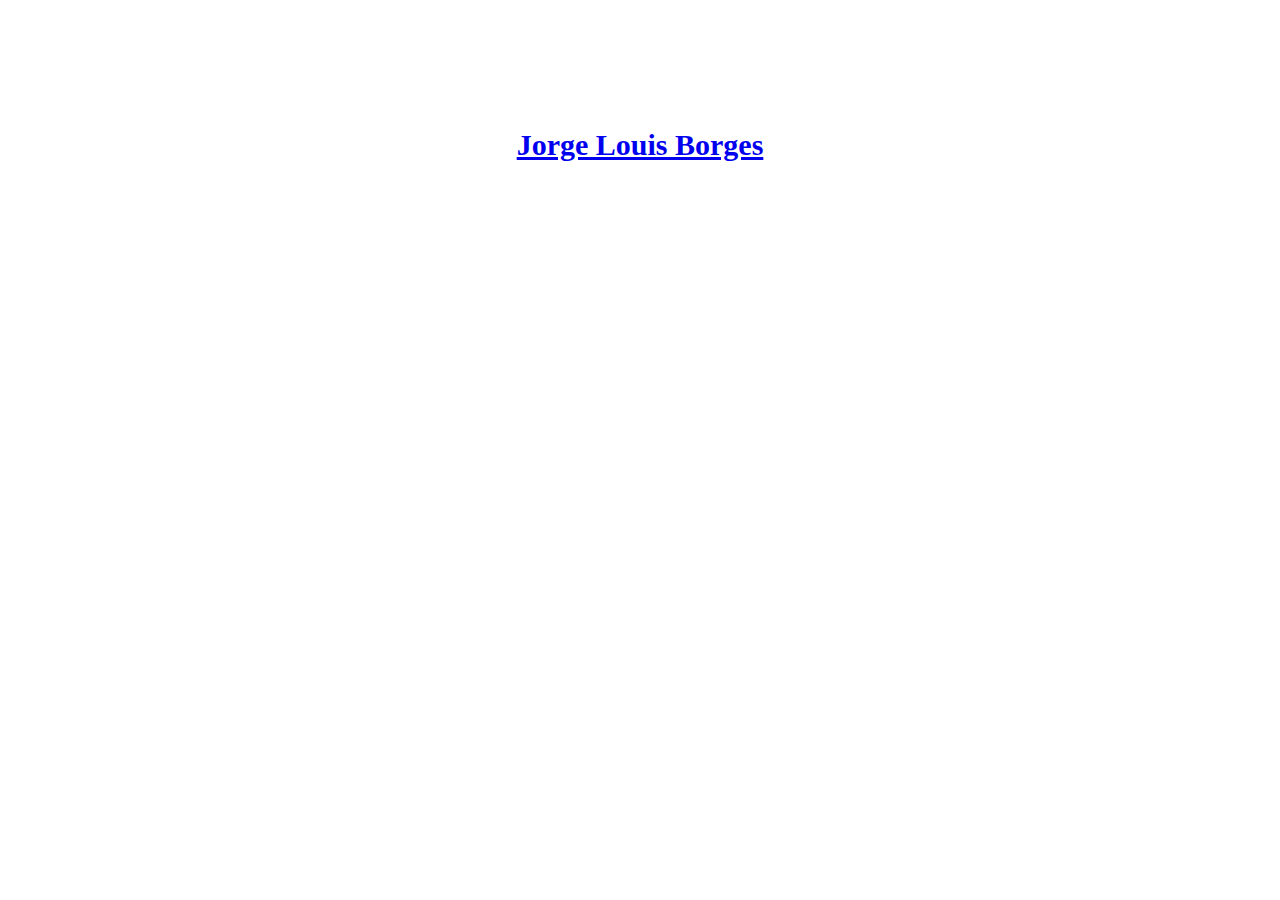
==== author/index.html @ f04a3a22 "poem" ====
<!DOCTYPE html>
<html>
    <head>
        <meta charset="UTF-8">
        <title>Hypertext Concrete Poem Example</title>

        <!--This is a link to the css style sheet where you can make styling rules that will be applied to all pages-->
        <link rel="stylesheet" href="../css/style.css">

    </head>
    <body>

        <div class="centered-wrapper">
            <h1>
                <a href="../"> Jorge Louis Borges</a>
            </h1>
        </div>

    </body>
</html>
---- css/style.css ----
/*This is a comment in CSS*/

body{
    font-family: Georgia, serif;
}

h1{
    font-size: 30px;
}

p{
    font-size: 20px;
}

.centered-wrapper{
    width:800px;
    margin: 0 auto;
    text-align: center;
    padding-top: 100px;
}

/* When giving a child element position absolute you should give the parent position value as well */
/* The child will then be positioned absolute in realtion to the box container of the parent */
/* positioning elements on the page is fundamental to understanding CSS: https://developer.mozilla.org/en-US/docs/Web/CSS/position */
.title{
    position: relative;
    width: 350px;
    text-align: left;
    margin: 0 auto;
}
.title a{
    position: absolute;
}
.title a.forking{
    left: 66%;
    top: -20px;
    rotate: -18deg;
}
.title a.paths{
    left: 78%;
    top: 30px;
    rotate: 22deg;
}

a.dead-link:hover{
    opacity: 0;
}

span#ghost{
    opacity: 0.4;
}
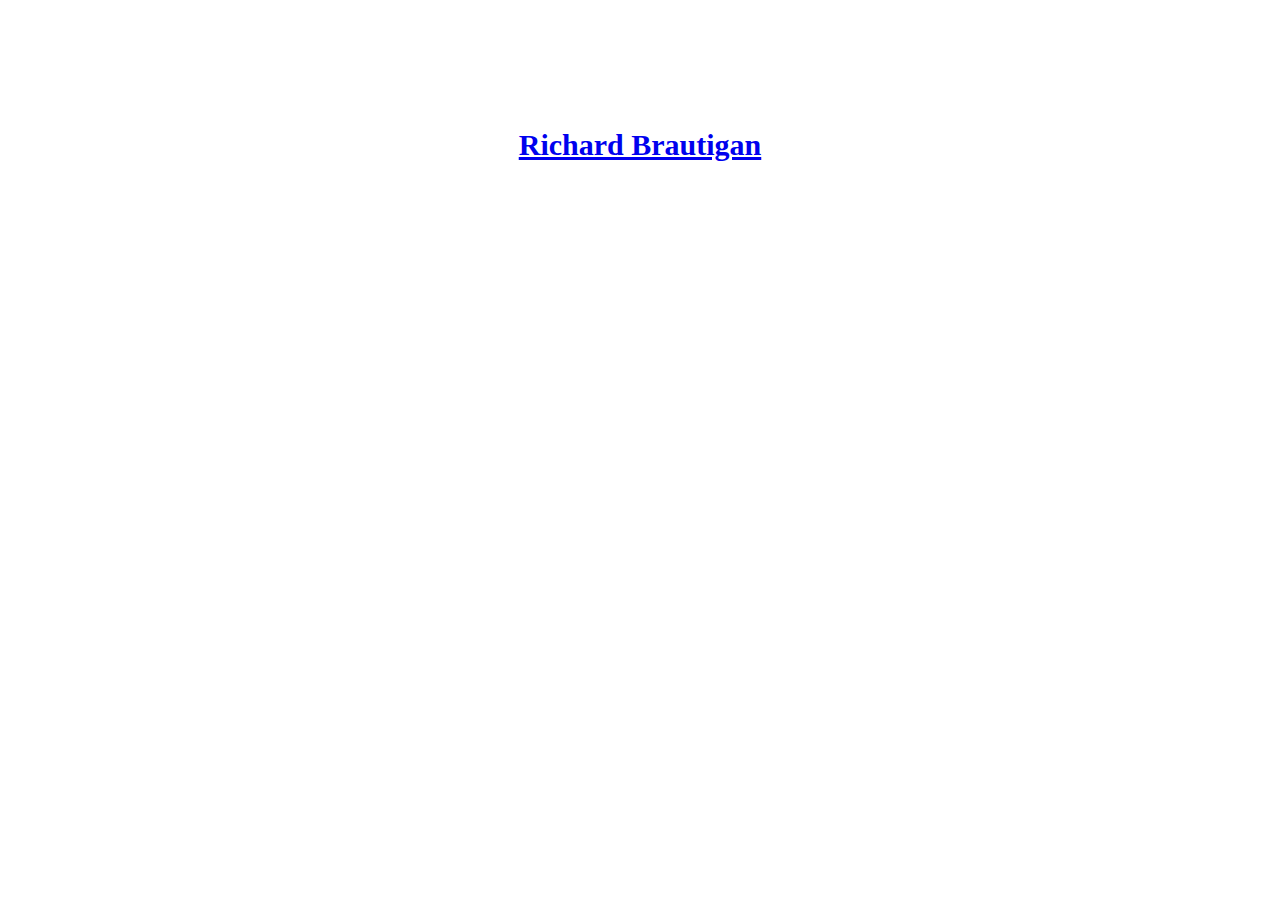
==== commit e511b4e3: "changes" ====
--- a/author/index.html
+++ b/author/index.html
@@ -12,7 +12,7 @@
 
         <div class="centered-wrapper">
             <h1>
-                <a href="../"> Jorge Louis Borges</a>
+                <a href="../"> Richard Brautigan</a>
             </h1>
         </div>
 
--- a/css/style.css
+++ b/css/style.css
@@ -33,14 +33,13 @@
     position: absolute;
 }
 .title a.forking{
-    left: 66%;
-    top: -20px;
-    rotate: -18deg;
+    left: 16%;
+    top : 20%;
 }
 .title a.paths{
-    left: 78%;
-    top: 30px;
-    rotate: 22deg;
+    left: 50%;
+    font-size: 200px;
+
 }
 
 a.dead-link:hover{
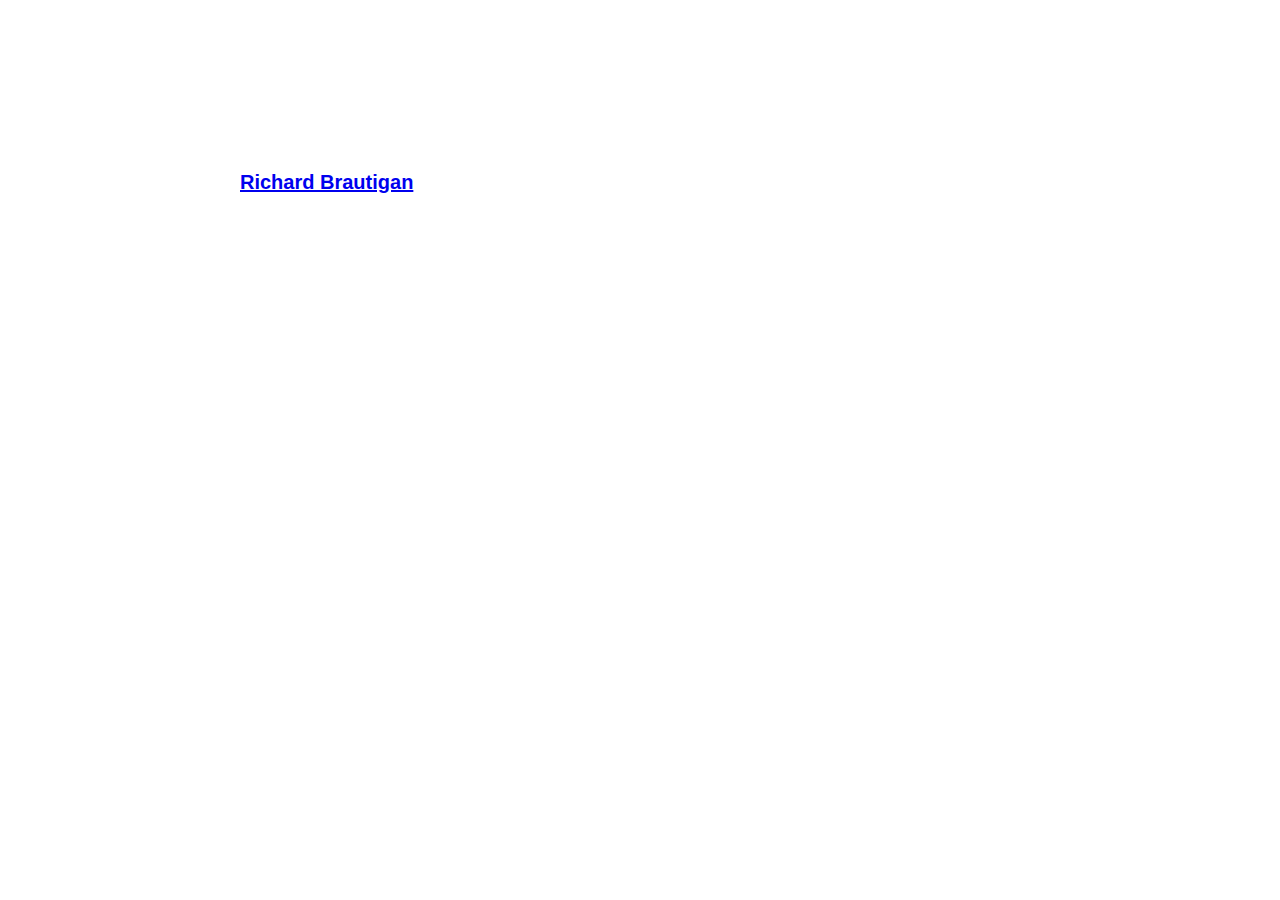
==== commit 263c6c10: "change the poem name" ====
--- a/author/index.html
+++ b/author/index.html
@@ -2,7 +2,7 @@
 <html>
     <head>
         <meta charset="UTF-8">
-        <title>Hypertext Concrete Poem Example</title>
+        <title>Poet</title>
 
         <!--This is a link to the css style sheet where you can make styling rules that will be applied to all pages-->
         <link rel="stylesheet" href="../css/style.css">
--- a/css/style.css
+++ b/css/style.css
@@ -2,11 +2,11 @@
 /*This is a comment in CSS*/
 
 body{
-    font-family: Georgia, serif;
+    font-family: 'Franklin Gothic Medium', 'Arial Narrow', Arial, sans-serif;
 }
 
 h1{
-    font-size: 30px;
+    font-size: 20px;
 }
 
 p{
@@ -16,8 +16,11 @@
 .centered-wrapper{
     width:800px;
     margin: 0 auto;
-    text-align: center;
-    padding-top: 100px;
+    text-align: left;
+    padding-top: 150px;
+}
+.centered-wrapper a.semicolon{
+    font-size: 200px;
 }
 
 /* When giving a child element position absolute you should give the parent position value as well */
@@ -33,13 +36,13 @@
     position: absolute;
 }
 .title a.forking{
-    left: 16%;
-    top : 20%;
+    left: 9%;
+    top: 50;
 }
 .title a.paths{
     left: 50%;
     font-size: 200px;
-
+    top:-100;
 }
 
 a.dead-link:hover{
